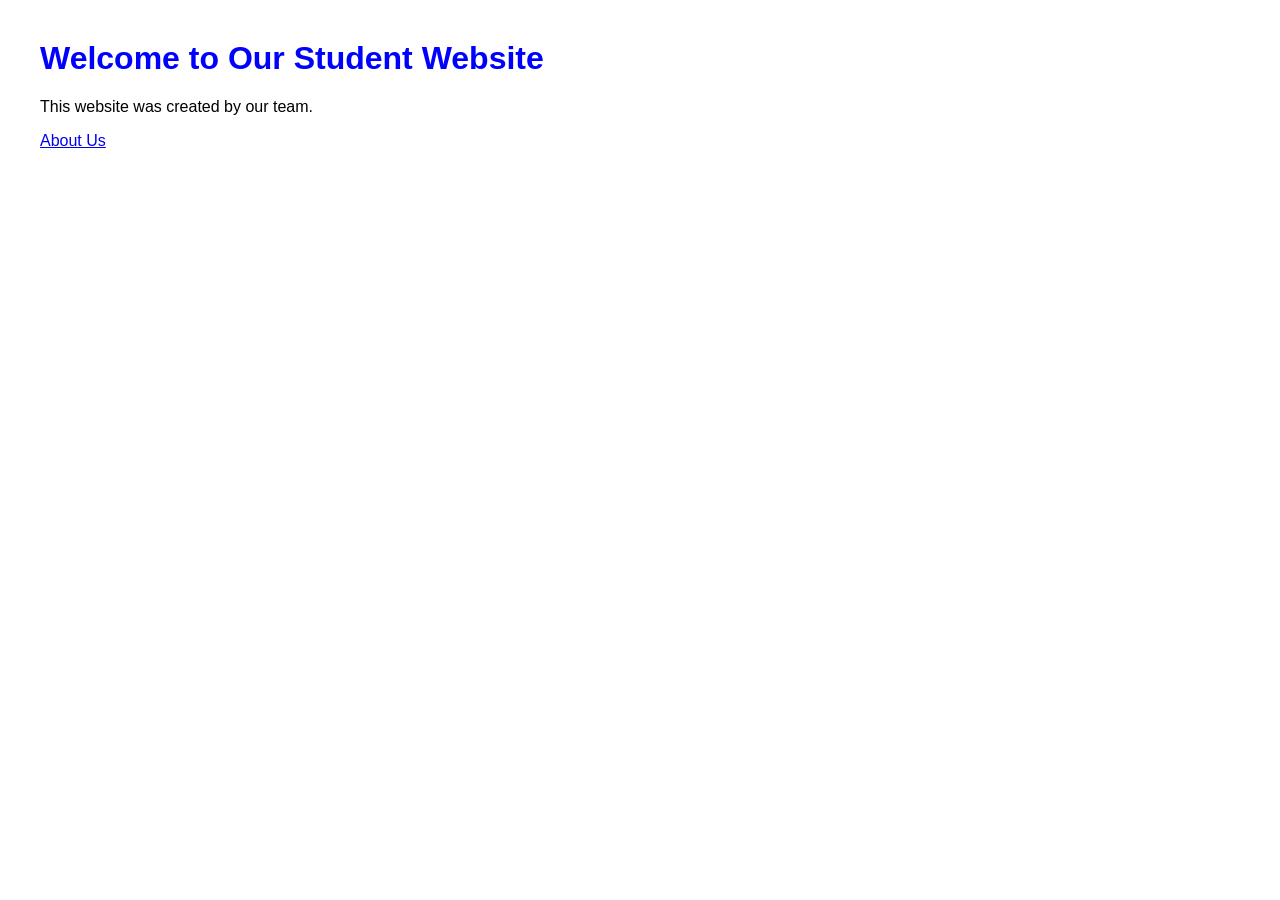
==== index.html @ aa6bfc44 "Create basic website" ====
<!DOCTYPE html>
<html>
<head>
 <title>Student Website</title>
 <link rel="stylesheet" href="style.css">
</head>
<body>
 <h1>Welcome to Our Student Website</h1>
 <p>This website was created by our team.</p>
 <a href="about.html">About Us</a>
</body>
</html>
---- style.css ----
body {
 font-family: Arial, sans-serif;
 margin: 40px;
}
h1 {
 color: blue;
}
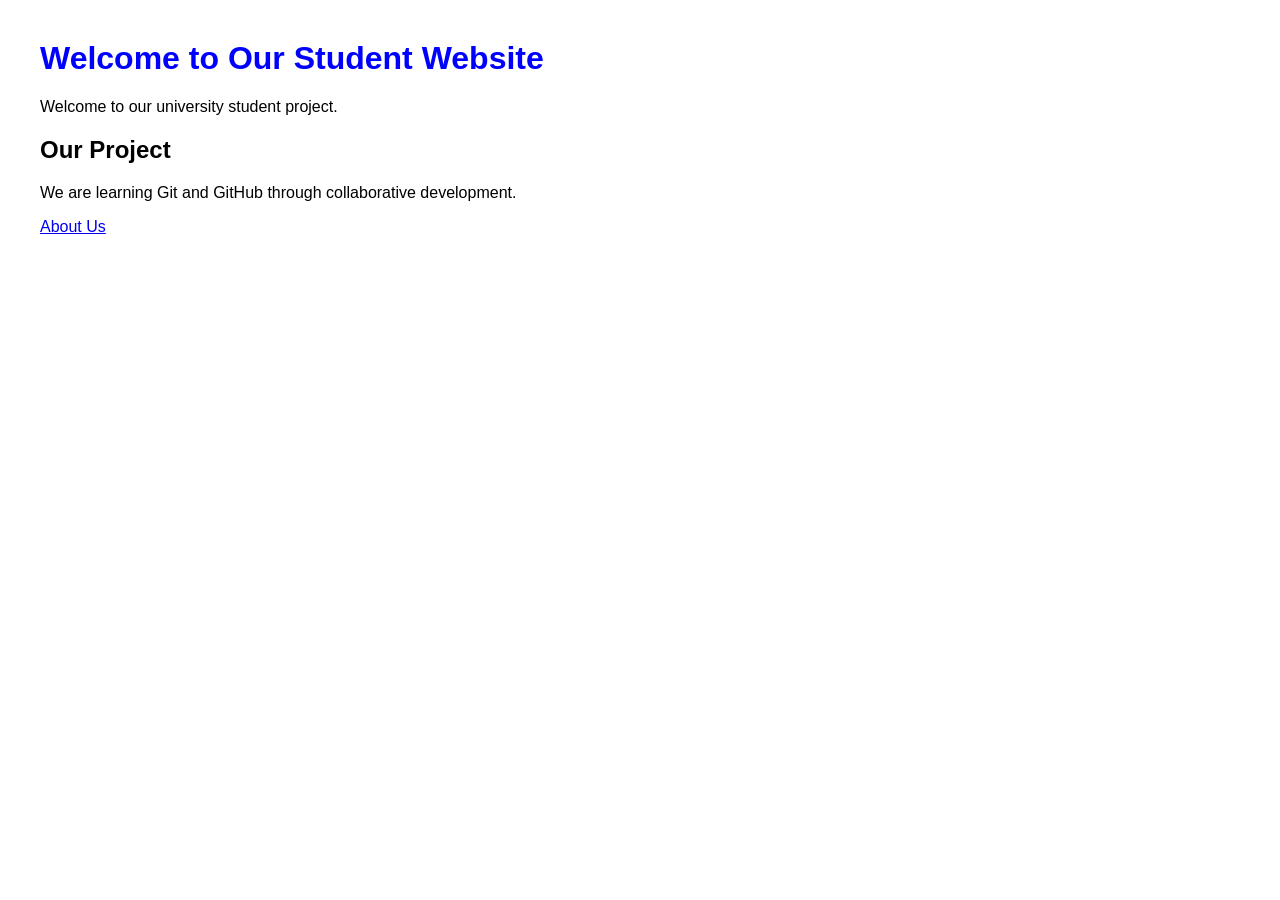
==== commit 2af5b3c6: "Improve home page" ====
--- a/index.html
+++ b/index.html
@@ -6,7 +6,9 @@
 </head>
 <body>
  <h1>Welcome to Our Student Website</h1>
- <p>This website was created by our team.</p>
+ <p>Welcome to our university student project.</p>
+  <h2>Our Project</h2>
+ <p>We are learning Git and GitHub through collaborative development.</p>
  <a href="about.html">About Us</a>
 </body>
 </html>
